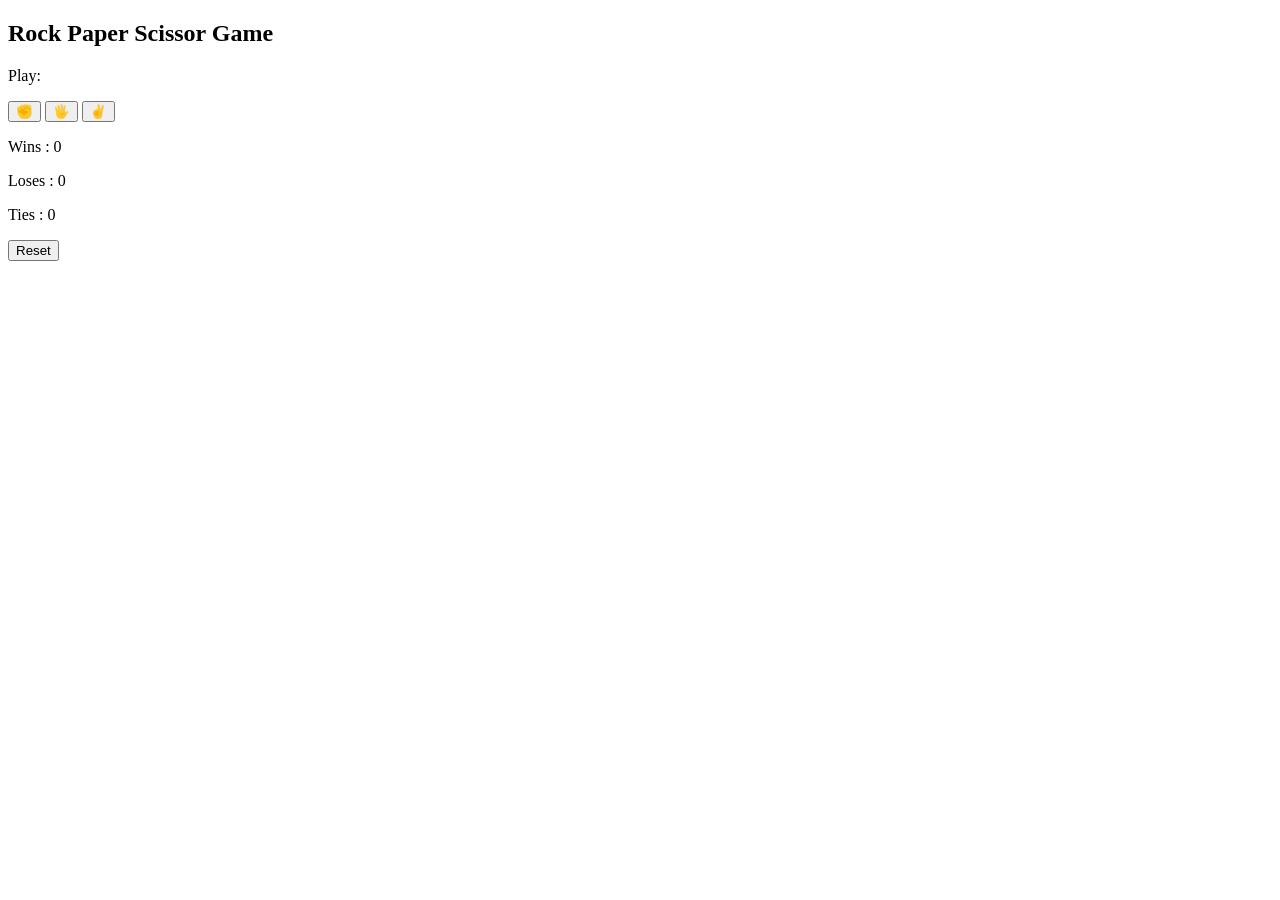
==== index.html @ 04d42dd8 "Replace inline script with external javascript.js" ====
<!DOCTYPE html>

<html>
<head>
  <meta http-equiv="CONTENT-TYPE" content="text/html; charset=UTF-8">
  <title>Rock Paper Scissor</title>
  <style>
  <link rel="stylesheet" href="style.css">
  </style>
</head>
<body>
  <div class="container">
    <h2>Rock Paper Scissor Game</h2>
    <p class="play">Play:</p>
    <div class="play-btns">
      <button onclick=" playerpick('rock')" class="rock">✊️</button>
      <button onclick=" playerpick('paper')" class="paper">🖐</button>
      <button onclick=" playerpick('scissor')" class="scissor">✌️</button>
    </div>
    <p class="result1"></p>
    <p class="result2"></p>
    
    <div class="score-container">
      <p class="win">Wins : 0</p>
      <p class="lose">Loses : 0</p>
      <p class="tie">Ties : 0</p>
    </div>
    <button onclick=" reset()" class="reset">Reset</button>
  </div>
  
  <script src="javascript.js"> </script>
</body>
</html>
---- style.css ----
.container{
    border:1px solid lightgrey;
    border-radius:10px;
    box-shadow:10px 10px 10px grey;
    text-align:center;
    content-align:center;
  }
  .play{
    font-size:1.4em;
    font-weight:bold;
    float:left;
    margin-left:0px;
  }
 .play-btns button{
    background-color:blue;
    font-size:2.5em;
    padding:20px;
    border-radius:80px;
    border-color:red;
    margin-right:10px;
  }
.play-btns  button:active{
    opacity:0.1;
  }
  .result1{
    font-size:1.4em;
    font-weight:bold;
  }
  .result2{
    font-size:1.4em;
    font-weight:bold;
  }
  .reset{
    background-color:blue;
    color:white;
    font-weight:bold;
    padding:10px 20px;
    border:1px solid red;
    border-radius:20px;
    box-shadow:5px 5px 10px red;
    margin-bottom:10px;
  }
  
  .score-container{
     width:70%;
     border:1px solid grey;
     border-radius:10px;
     box-shadow:10px 10px 10px lightblue;
    text-align:left;
    margin-bottom:20px;
    margin-left:50px;
}
  .score-container p{
    font-weight:bold;
    margin-left:10px;
  }
  .list{
    color:blue;
  }
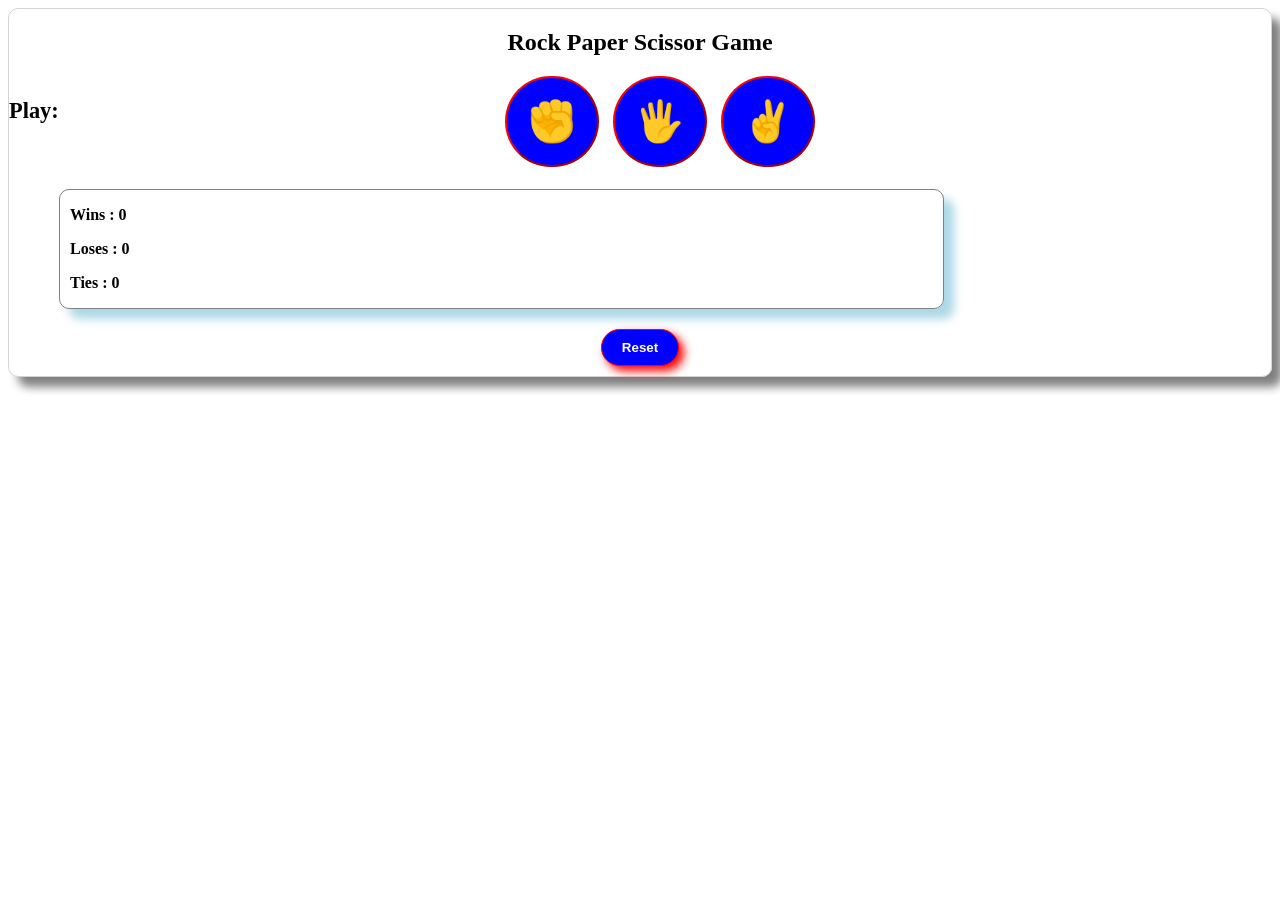
==== commit 078e1108: "Remove style tags from index.html Removed unnecessary style tags from index.html." ====
--- a/index.html
+++ b/index.html
@@ -4,9 +4,7 @@
 <head>
   <meta http-equiv="CONTENT-TYPE" content="text/html; charset=UTF-8">
   <title>Rock Paper Scissor</title>
-  <style>
   <link rel="stylesheet" href="style.css">
-  </style>
 </head>
 <body>
   <div class="container">
